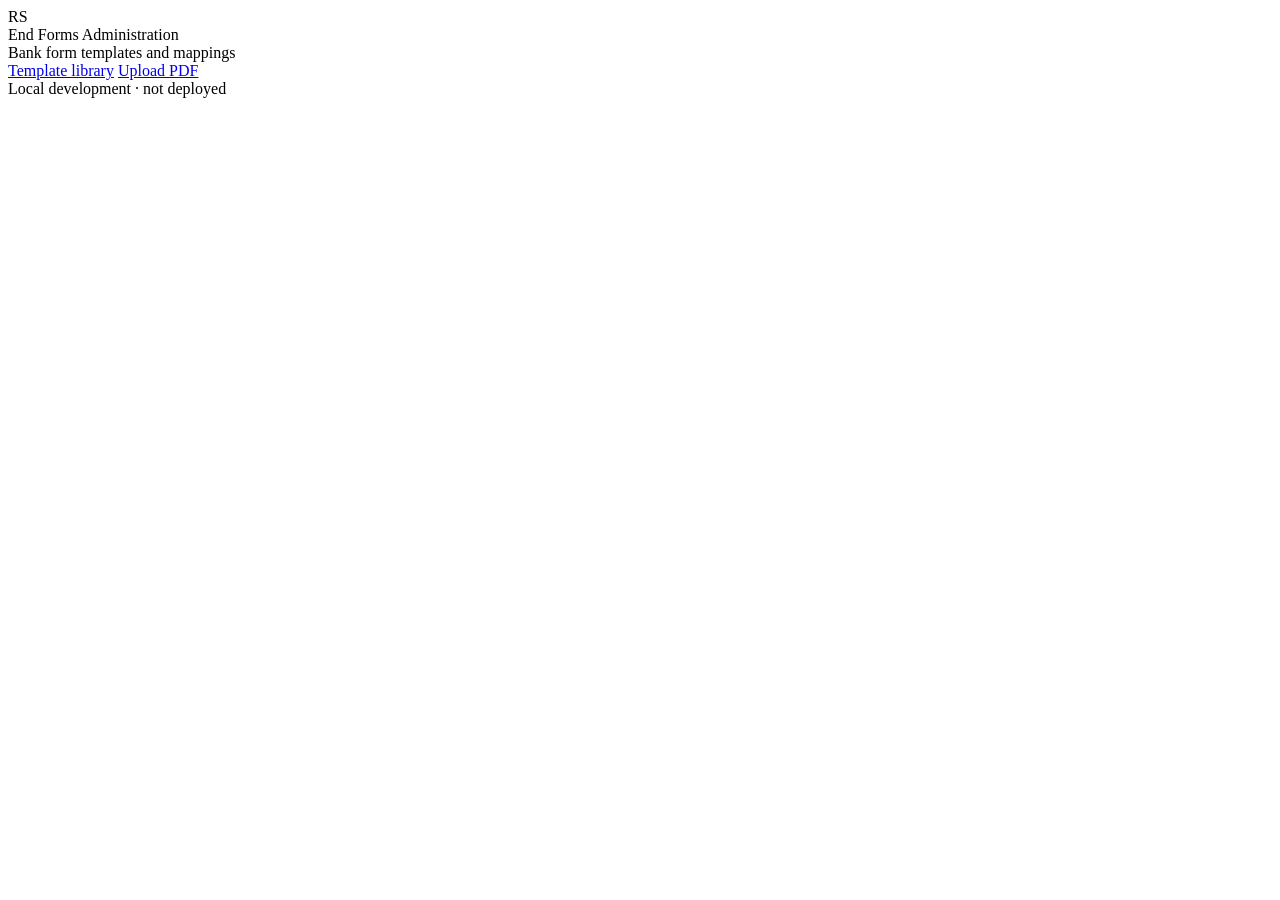
==== engine/src/main/resources/ui/admin/index.html @ 2ebbf112 "Iteration 10: local administration area, mapping-suggestion contract (mock), platform design - Recor" ====
<!doctype html>
<html lang="en">
<head>
  <meta charset="utf-8">
  <meta name="viewport" content="width=device-width, initial-scale=1">
  <title>RSFA End Forms — Administration</title>
  <link rel="stylesheet" href="/admin/admin.css">
  <script src="/admin/admin.js" defer></script>
</head>
<body>
<header class="topbar">
  <div class="brand">
    <span class="logo" aria-hidden="true">RS</span>
    <div>
      <div class="title">End Forms Administration</div>
      <div class="subtitle">Bank form templates and mappings</div>
    </div>
  </div>
  <nav class="nav" aria-label="Main">
    <a href="#/library" data-nav="library">Template library</a>
    <a href="#/upload" data-nav="upload">Upload PDF</a>
  </nav>
  <div class="env" title="Runs only on this computer. Nothing here is deployed, approved for production or sent to an AI provider.">
    <span class="dot"></span> Local development · not deployed
  </div>
</header>
<main id="view" class="view" aria-live="polite"></main>
<div id="toast" class="toast" role="status" hidden></div>
<dialog id="modal" class="modal"><form method="dialog" id="modal-form"></form></dialog>
</body>
</html>
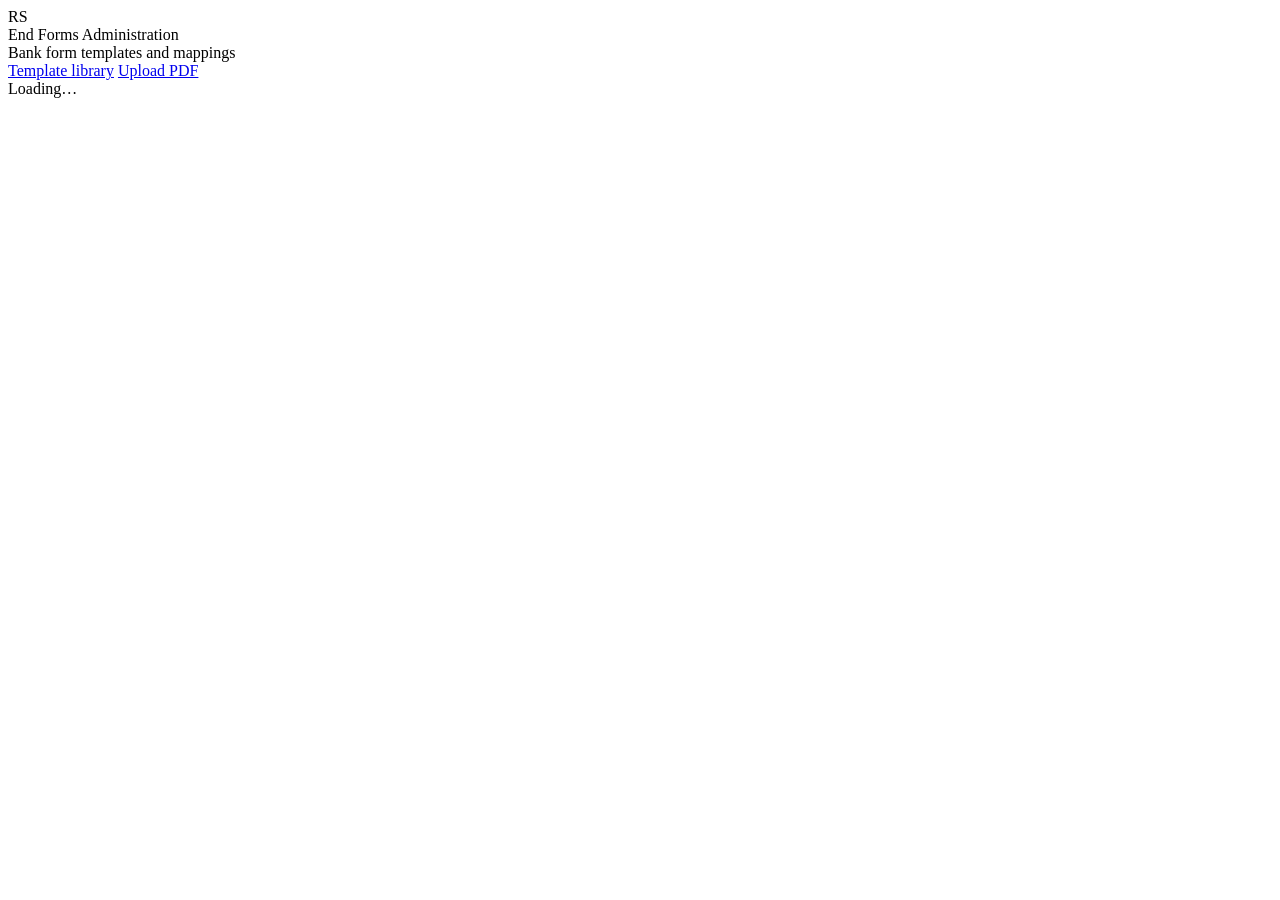
==== commit 0808235d: "Iteration 11: private admin service prepared for Cloud Run + IAP (not deployed) - ENGINE_ROLE=admin:" ====
--- a/engine/src/main/resources/ui/admin/index.html
+++ b/engine/src/main/resources/ui/admin/index.html
@@ -3,7 +3,7 @@
 <head>
   <meta charset="utf-8">
   <meta name="viewport" content="width=device-width, initial-scale=1">
-  <title>RSFA End Forms — Administration</title>
+  <title>End Forms Administration</title>
   <link rel="stylesheet" href="/admin/admin.css">
   <script src="/admin/admin.js" defer></script>
 </head>
@@ -20,10 +20,10 @@
     <a href="#/library" data-nav="library">Template library</a>
     <a href="#/upload" data-nav="upload">Upload PDF</a>
   </nav>
-  <div class="env" title="Runs only on this computer. Nothing here is deployed, approved for production or sent to an AI provider.">
-    <span class="dot"></span> Local development · not deployed
-  </div>
+  <div class="who" id="who"></div>
+  <div class="env" id="env" data-testid="env">Loading…</div>
 </header>
+<div id="session-banner" class="session-banner" role="alert" hidden>Your sign-in session has ended. Reload the page to sign in again; unsaved changes in this tab are kept until you reload.</div>
 <main id="view" class="view" aria-live="polite"></main>
 <div id="toast" class="toast" role="status" hidden></div>
 <dialog id="modal" class="modal"><form method="dialog" id="modal-form"></form></dialog>
